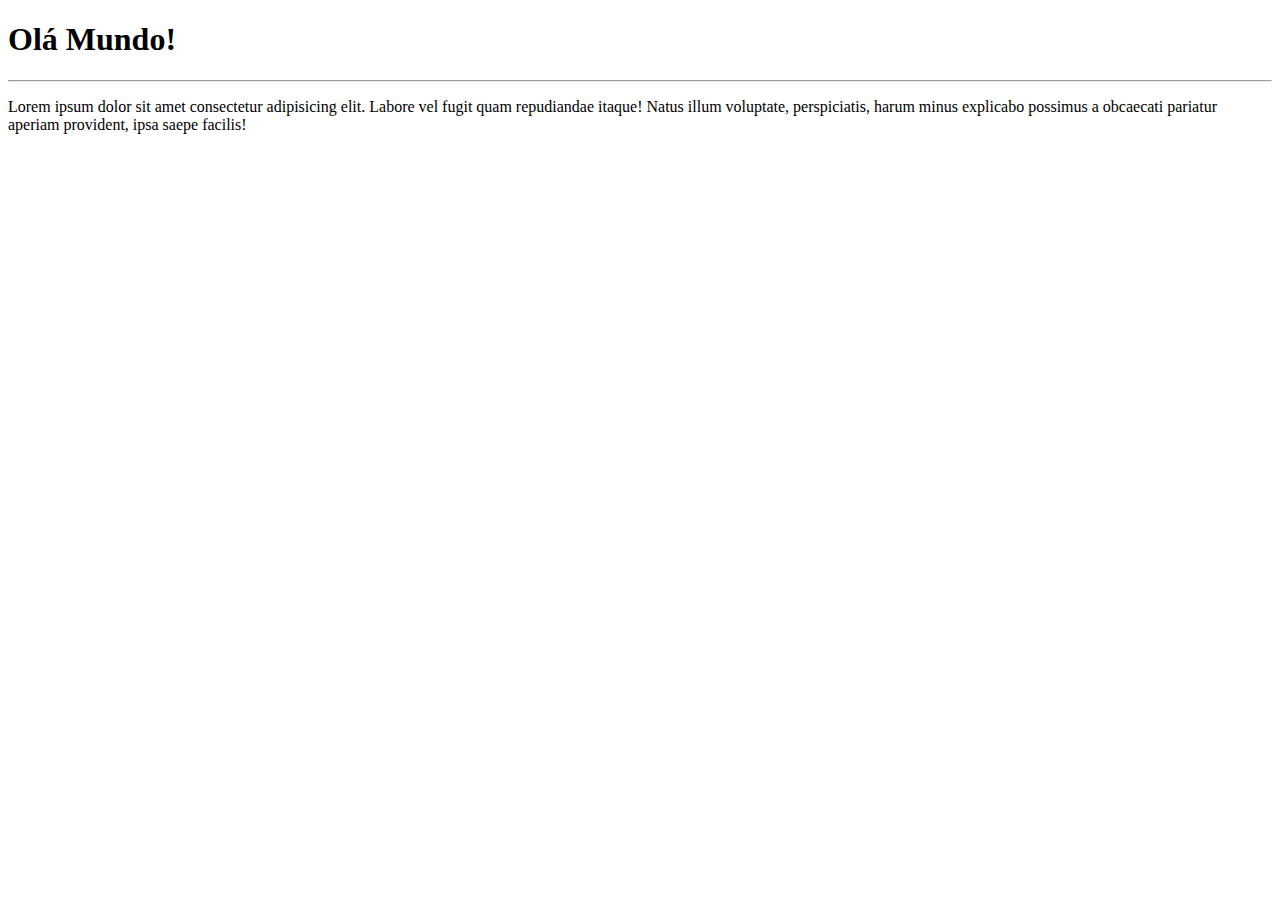
==== Site Exemplo/index.html @ 49419cf1 "Crie a Página Principal" ====
<!DOCTYPE html>
<html lang="pt-br">
<head>
    <meta charset="UTF-8">
    <meta name="viewport" content="width=device-width, initial-scale=1.0">
    <title>My first site in Repository</title>
</head>
<body>
    <h1><strong>Olá Mundo! </strong></h1>
    <hr>
    <p>Lorem ipsum dolor sit amet consectetur adipisicing elit. Labore vel fugit quam repudiandae itaque! Natus illum voluptate, perspiciatis, harum minus explicabo possimus a obcaecati pariatur aperiam provident, ipsa saepe facilis!</p>

    <script>
        window.alert("Seja Muito Bem Vindo meu Caro")
        


    </script>
</body>
</html>
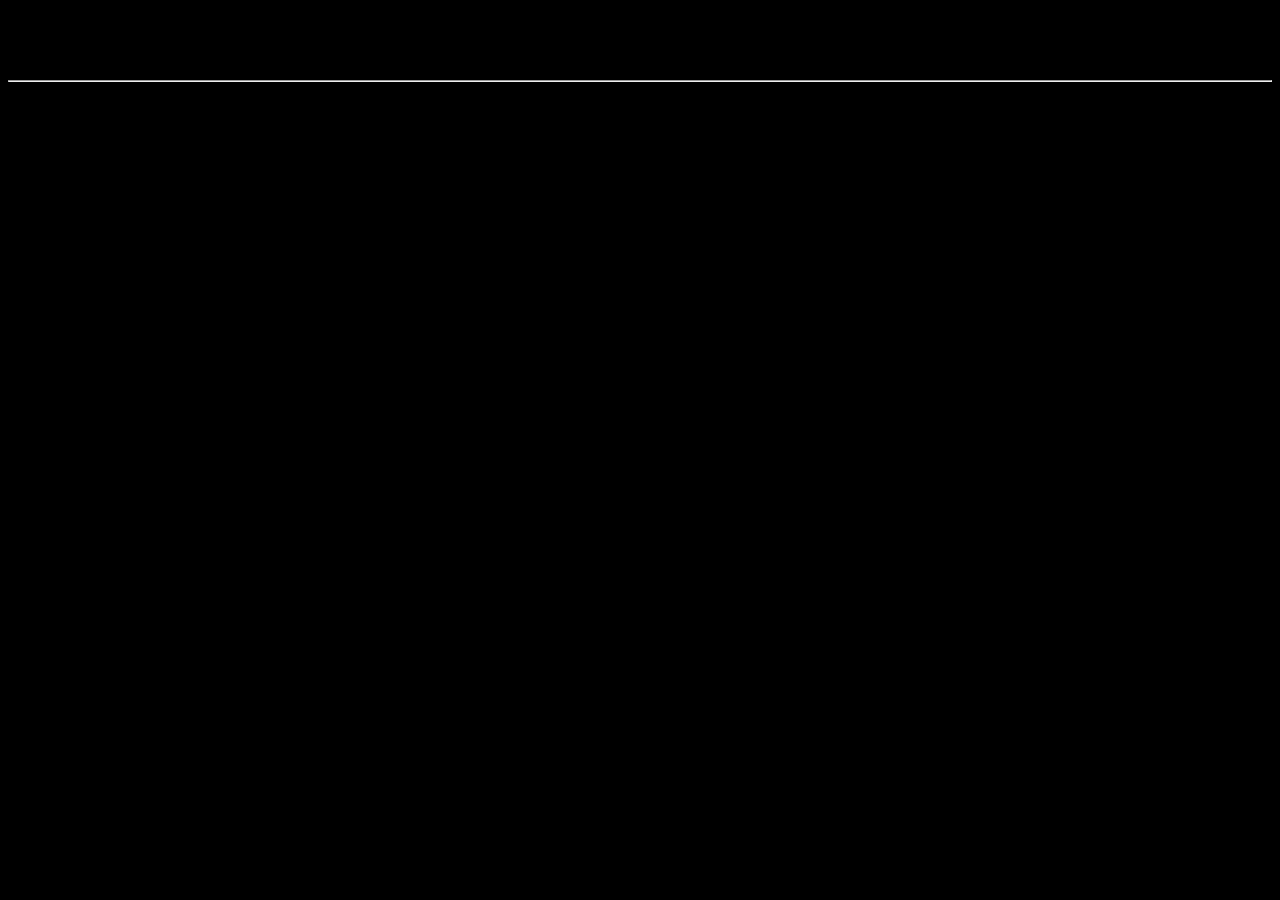
==== commit 088dd1cb: "Adicionei um BackGround" ====
--- a/Site Exemplo/index.html
+++ b/Site Exemplo/index.html
@@ -4,6 +4,13 @@
     <meta charset="UTF-8">
     <meta name="viewport" content="width=device-width, initial-scale=1.0">
     <title>My first site in Repository</title>
+    <style>
+        body{
+            background-color: black;
+        }
+
+    </style>
+
 </head>
 <body>
     <h1><strong>Olá Mundo! </strong></h1>
@@ -12,7 +19,7 @@
 
     <script>
         window.alert("Seja Muito Bem Vindo meu Caro")
-        
+
 
 
     </script>
